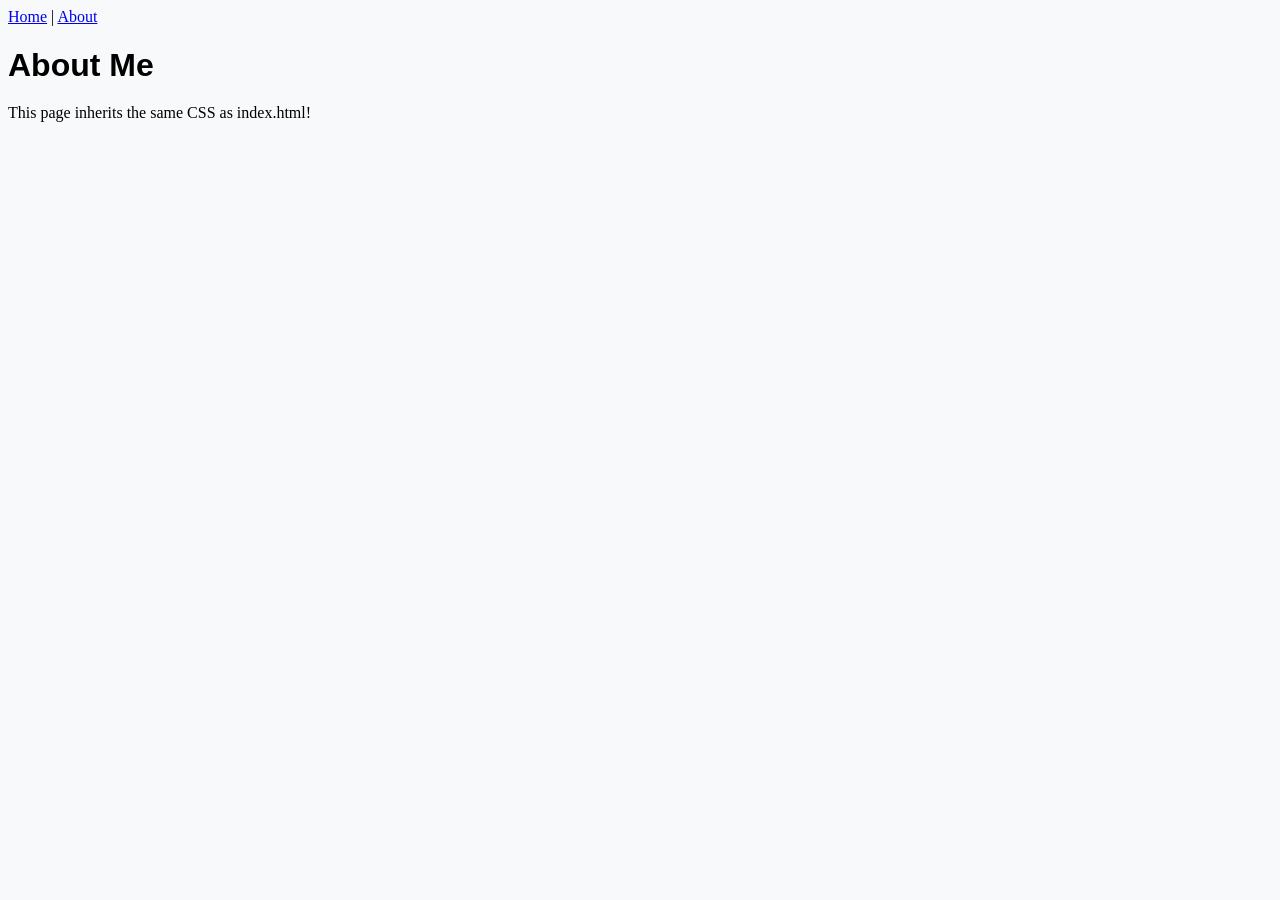
==== about/about.html @ 69d35d27 "First Structured commit" ====
<!DOCTYPE html>
<html lang="en">
<head>
    <meta charset="UTF-8">
    <meta name="viewport" content="width=device-width, initial-scale=1.0">
    <title>About Me</title>
    <link rel="stylesheet" href="../bootstrap/bootstrap.min.css">
    <link rel="stylesheet" href="../css/style.css">
</head>
<body class="container mt-5">
    <nav>
        <a href="../index.html">Home</a> |
        <a href="about.html">About</a>
    </nav>
    <h1>About Me</h1>
    <p>This page inherits the same CSS as index.html!</p>

    <script src="../bootstrap/bootstrap.bundle.min.js"></script>
    <script src="../js/script.js"></script>
</body>
</html>
---- css/style.css ----
/* Custom styles */
body {
  background-color: #f8f9fa; /* light gray background */
}

h1 {
  font-family: 'Segoe UI', Tahoma, Geneva, Verdana, sans-serif;
  margin-bottom: 20px;
}

#message {
  font-weight: bold;
  color: #198754; /* Bootstrap green */
}
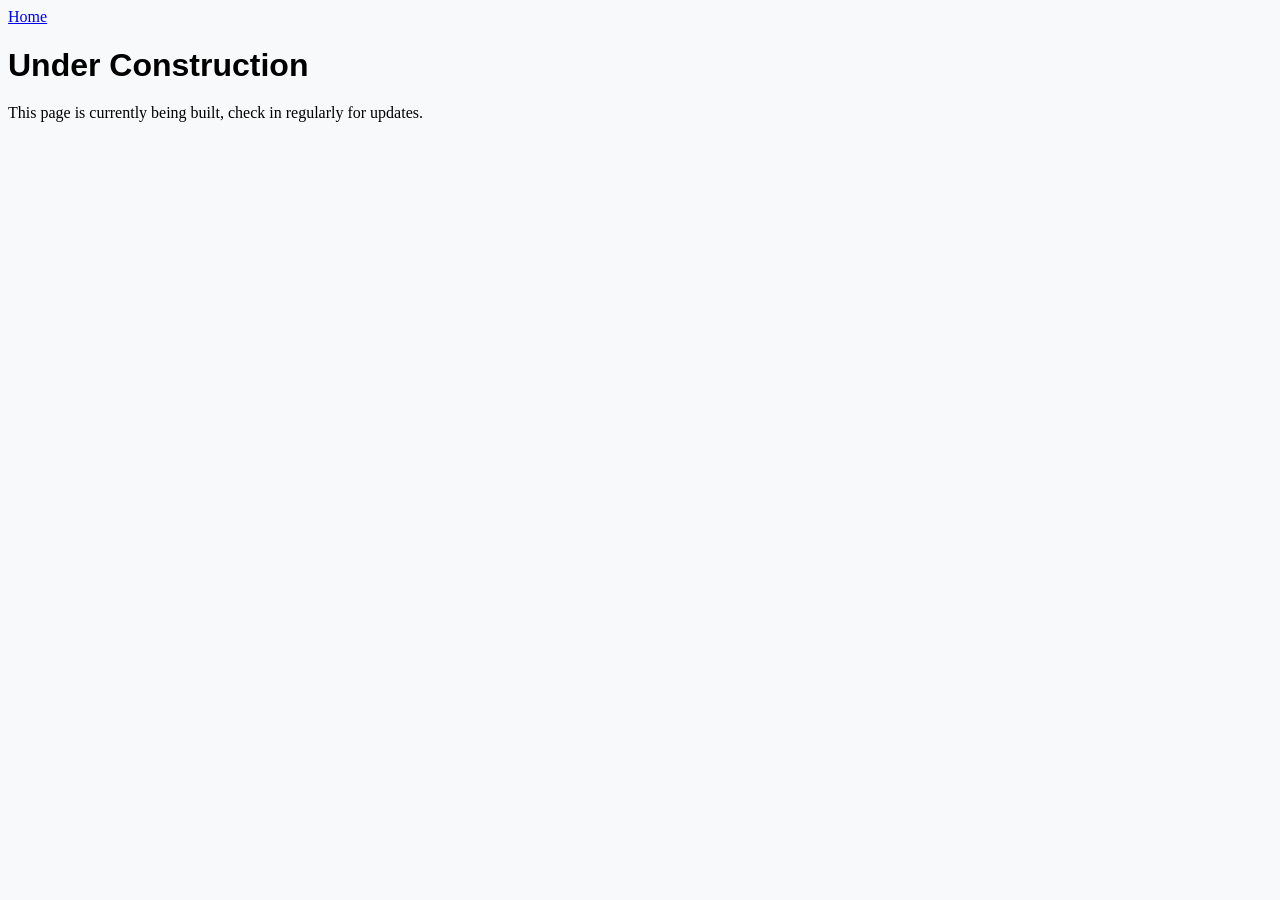
==== commit 029c85e3: "Enhanced image. Looks more professional3" ====
--- a/about/about.html
+++ b/about/about.html
@@ -9,11 +9,10 @@
 </head>
 <body class="container mt-5">
     <nav>
-        <a href="../index.html">Home</a> |
-        <a href="about.html">About</a>
+        <a href="../index.html">Home</a>
     </nav>
-    <h1>About Me</h1>
-    <p>This page inherits the same CSS as index.html!</p>
+    <h1>Under Construction</h1>
+    <p>This page is currently being built, check in regularly for updates.</p>
 
     <script src="../bootstrap/bootstrap.bundle.min.js"></script>
     <script src="../js/script.js"></script>
--- a/css/style.css
+++ b/css/style.css
@@ -1,6 +1,6 @@
 /* Custom styles */
 body {
-  background-color: #f8f9fa; /* light gray background */
+  background-color: #f8f9fa;
 }
 
 h1 {
@@ -10,5 +10,32 @@
 
 #message {
   font-weight: bold;
-  color: #198754; /* Bootstrap green */
+  color: #198754; 
 }
+
+/*Custom styles*/
+
+.profile-photo {
+    width: 200px;
+    height: auto;
+    border-radius: 50%;
+    position: absolute;
+    left: 7%;
+    transform: translateX(-50%);
+    top: 35vh;
+    border: 4px solid white;
+}
+
+.back-ground-photo {
+    width: 100%;
+    height: 50vh;
+    object-fit: cover;
+    display: block;
+    position: relative; 
+}
+
+.photo-container {
+    position: relative; /* important for absolute child */
+    text-align: center;
+    margin-bottom: 60px;
+}
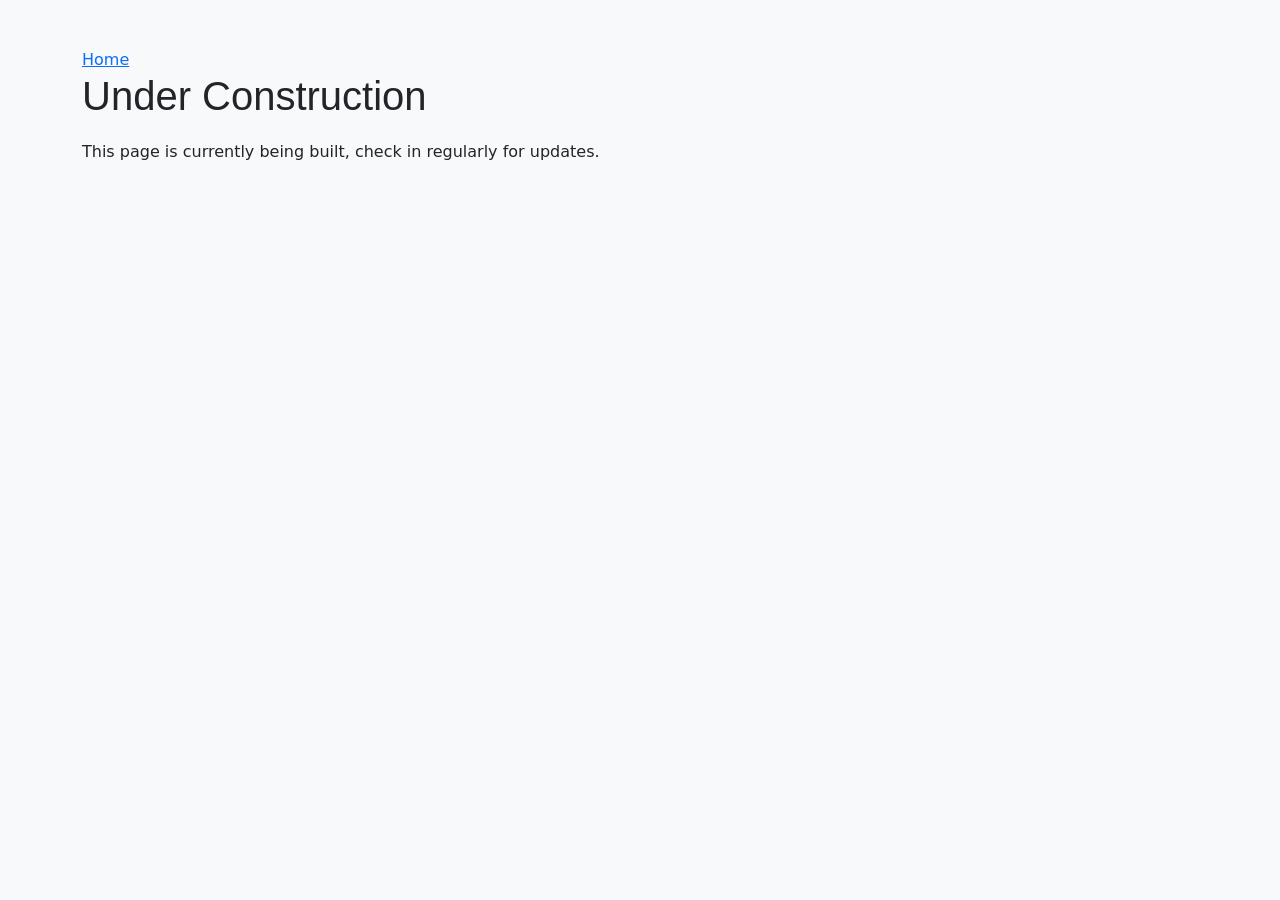
==== commit 3772aa38: "• Bootsrap fixes. • Removed unneccecary files" ====
--- a/about/about.html
+++ b/about/about.html
@@ -4,7 +4,7 @@
     <meta charset="UTF-8">
     <meta name="viewport" content="width=device-width, initial-scale=1.0">
     <title>About Me</title>
-    <link rel="stylesheet" href="../bootstrap/bootstrap.min.css">
+    <link href="https://cdn.jsdelivr.net/npm/bootstrap@5.3.3/dist/css/bootstrap.min.css" rel="stylesheet">
     <link rel="stylesheet" href="../css/style.css">
 </head>
 <body class="container mt-5">
@@ -14,7 +14,7 @@
     <h1>Under Construction</h1>
     <p>This page is currently being built, check in regularly for updates.</p>
 
-    <script src="../bootstrap/bootstrap.bundle.min.js"></script>
+    <script src="https://cdn.jsdelivr.net/npm/bootstrap@5.3.3/dist/js/bootstrap.bundle.min.js"></script>
     <script src="../js/script.js"></script>
 </body>
 </html>
